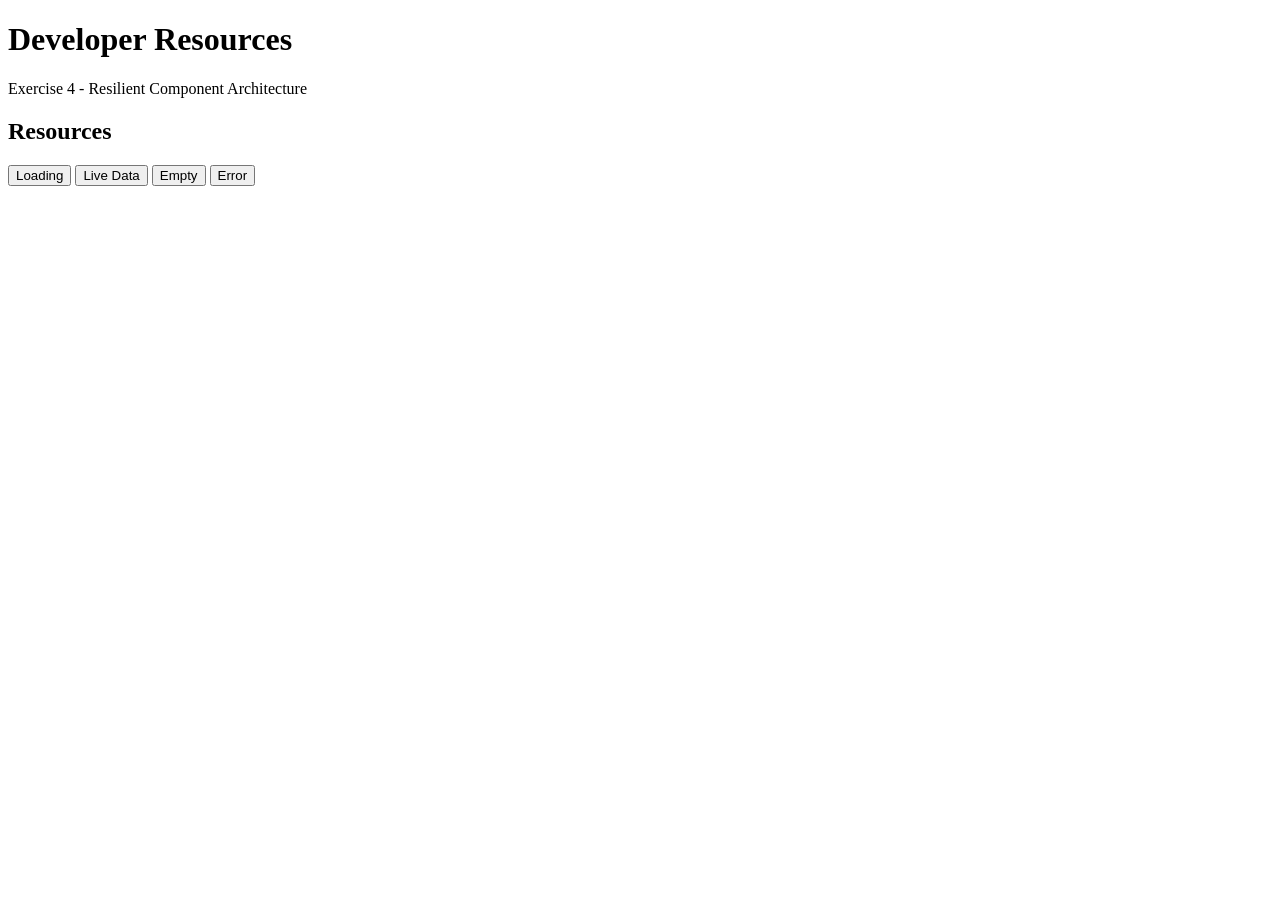
==== Exercise4/index.html @ 303933aa "feat(html): define resilient component contract" ====
<!DOCTYPE html>
<html lang="en">

<head>
    <meta charset="UTF-8">
    <meta name="viewport" content="width=device-width, initial-scale=1.0">
    <title>Resilient Component</title>

    <link rel="stylesheet" href="style.css">
</head>

<body>

    <header>
        <h1>Developer Resources</h1>
        <p>Exercise 4 - Resilient Component Architecture</p>
    </header>

    <main>

        <section aria-labelledby="resources-title">

            <header class="section-header">
                <h2 id="resources-title">Resources</h2>

                <nav class="state-controls" aria-label="Component state controls">
                    <button type="button" data-state="loading">
                        Loading
                    </button>

                    <button type="button" data-state="success">
                        Live Data
                    </button>

                    <button type="button" data-state="empty">
                        Empty
                    </button>

                    <button type="button" data-state="error">
                        Error
                    </button>
                </nav>
            </header>

            <section
                id="component"
                class="component"
                aria-live="polite"
            ></section>

        </section>

    </main>

    <script src="script.js"></script>

</body>

</html>
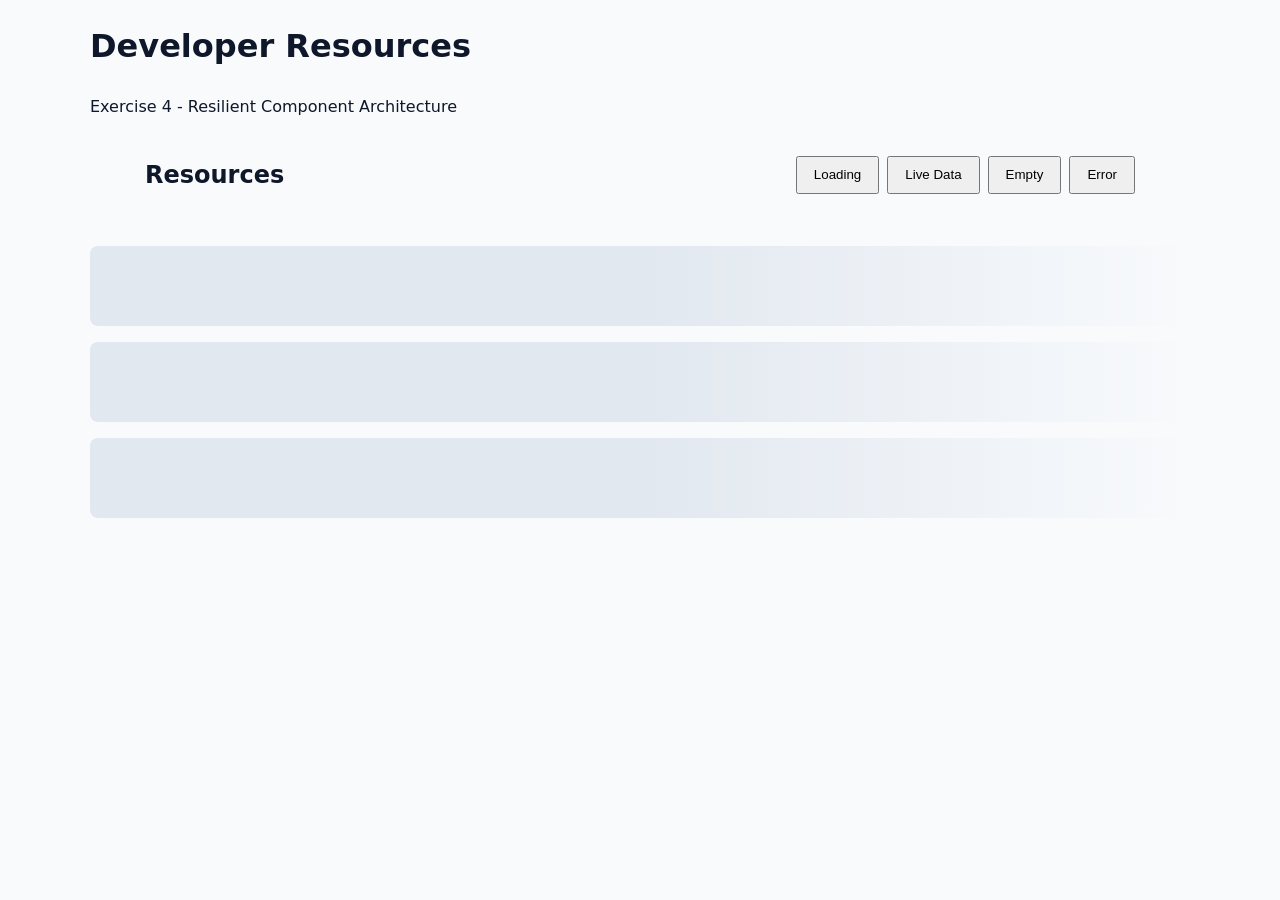
==== commit 2512e8cc: "fix(html): correct exercise4 component structure" ====
--- a/Exercise4/index.html
+++ b/Exercise4/index.html
@@ -4,55 +4,81 @@
 <head>
     <meta charset="UTF-8">
     <meta name="viewport" content="width=device-width, initial-scale=1.0">
-    <title>Resilient Component</title>
 
-    <link rel="stylesheet" href="style.css">
+    <title>Exercise 4 - Resilient Component</title>
+
+    <link rel="stylesheet" href="./style.css">
 </head>
 
 <body>
 
-    <header>
+    <header class="page-header">
         <h1>Developer Resources</h1>
         <p>Exercise 4 - Resilient Component Architecture</p>
     </header>
+
 
     <main>
 
         <section aria-labelledby="resources-title">
 
             <header class="section-header">
-                <h2 id="resources-title">Resources</h2>
 
-                <nav class="state-controls" aria-label="Component state controls">
-                    <button type="button" data-state="loading">
+                <h2 id="resources-title">
+                    Resources
+                </h2>
+
+                <nav
+                    class="state-controls"
+                    aria-label="Component state controls"
+                >
+
+                    <button
+                        type="button"
+                        data-state="loading"
+                    >
                         Loading
                     </button>
 
-                    <button type="button" data-state="success">
+                    <button
+                        type="button"
+                        data-state="success"
+                    >
                         Live Data
                     </button>
 
-                    <button type="button" data-state="empty">
+                    <button
+                        type="button"
+                        data-state="empty"
+                    >
                         Empty
                     </button>
 
-                    <button type="button" data-state="error">
+                    <button
+                        type="button"
+                        data-state="error"
+                    >
                         Error
                     </button>
+
                 </nav>
+
             </header>
+
 
             <section
                 id="component"
                 class="component"
                 aria-live="polite"
-            ></section>
+            >
+            </section>
 
         </section>
 
     </main>
 
-    <script src="script.js"></script>
+
+    <script src="./script.js"></script>
 
 </body>
 
--- a/Exercise4/style.css
+++ b/Exercise4/style.css
@@ -0,0 +1,76 @@
+*,
+*::before,
+*::after {
+    box-sizing: border-box;
+}
+
+body {
+    margin: 0;
+    font-family: system-ui, sans-serif;
+    line-height: 1.6;
+    background: #f8fafc;
+    color: #0f172a;
+}
+
+header,
+main {
+    width: min(1100px, 90%);
+    margin-inline: auto;
+}
+
+.section-header {
+    display: flex;
+    justify-content: space-between;
+    align-items: center;
+    gap: 1rem;
+    flex-wrap: wrap;
+}
+
+.state-controls {
+    display: flex;
+    gap: 0.5rem;
+    flex-wrap: wrap;
+}
+
+button {
+    padding: 0.6rem 1rem;
+    cursor: pointer;
+}
+
+.component {
+    margin-top: 2rem;
+}
+
+.skeleton-list {
+    display: grid;
+    gap: 1rem;
+}
+
+.skeleton-item {
+    height: 80px;
+
+    background: linear-gradient(
+        90deg,
+        #e2e8f0 25%,
+        #f8fafc 50%,
+        #e2e8f0 75%
+    );
+
+    background-size: 200% 100%;
+
+    border-radius: 0.5rem;
+
+    animation: shimmer 1.5s infinite;
+}
+
+@keyframes shimmer {
+
+    0% {
+        background-position: 200% 0;
+    }
+
+    100% {
+        background-position: -200% 0;
+    }
+
+}
